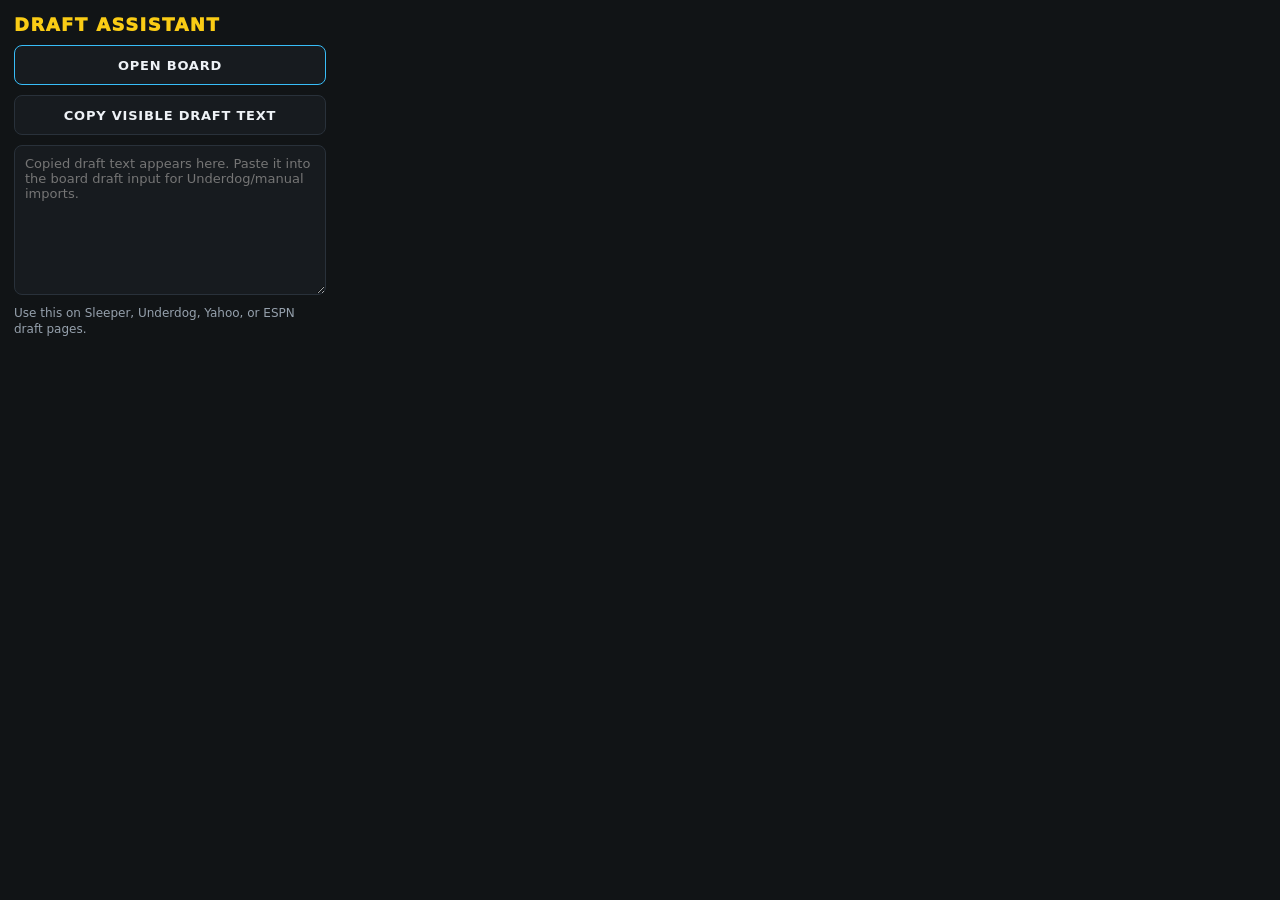
==== extension/popup.html @ ba00fee2 "Add account sync and draft extension" ====
<!doctype html>
<html lang="en">
<head>
  <meta charset="utf-8">
  <meta name="viewport" content="width=device-width, initial-scale=1">
  <title>Draft Assistant</title>
  <link rel="stylesheet" href="popup.css">
</head>
<body>
  <main>
    <h1>Draft Assistant</h1>
    <button id="openAssistant" type="button">Open Board</button>
    <button id="copyDraftText" type="button">Copy Visible Draft Text</button>
    <textarea id="draftText" readonly placeholder="Copied draft text appears here. Paste it into the board draft input for Underdog/manual imports."></textarea>
    <p id="status">Use this on Sleeper, Underdog, Yahoo, or ESPN draft pages.</p>
  </main>
  <script src="popup.js"></script>
</body>
</html>
---- extension/popup.css ----
:root {
  color-scheme: dark;
  --bg: #111416;
  --panel: #171b1f;
  --line: #29313a;
  --text: #eef2f6;
  --muted: #96a1ad;
  --accent: #38bdf8;
  --yellow: #facc15;
}

* {
  box-sizing: border-box;
}

body {
  width: 340px;
  margin: 0;
  background: var(--bg);
  color: var(--text);
  font: 13px Inter, ui-sans-serif, system-ui, sans-serif;
}

main {
  display: grid;
  gap: 10px;
  padding: 14px;
}

h1 {
  margin: 0;
  color: var(--yellow);
  font-size: 18px;
  font-weight: 950;
  letter-spacing: 0.08em;
  text-transform: uppercase;
}

button,
textarea {
  width: 100%;
  border: 1px solid var(--line);
  border-radius: 8px;
  background: var(--panel);
  color: var(--text);
  font: inherit;
}

button {
  min-height: 40px;
  cursor: pointer;
  font-weight: 900;
  letter-spacing: 0.06em;
  text-transform: uppercase;
}

button:first-of-type {
  border-color: var(--accent);
}

textarea {
  min-height: 150px;
  padding: 10px;
  resize: vertical;
}

p {
  margin: 0;
  color: var(--muted);
  font-size: 12px;
  line-height: 1.35;
}
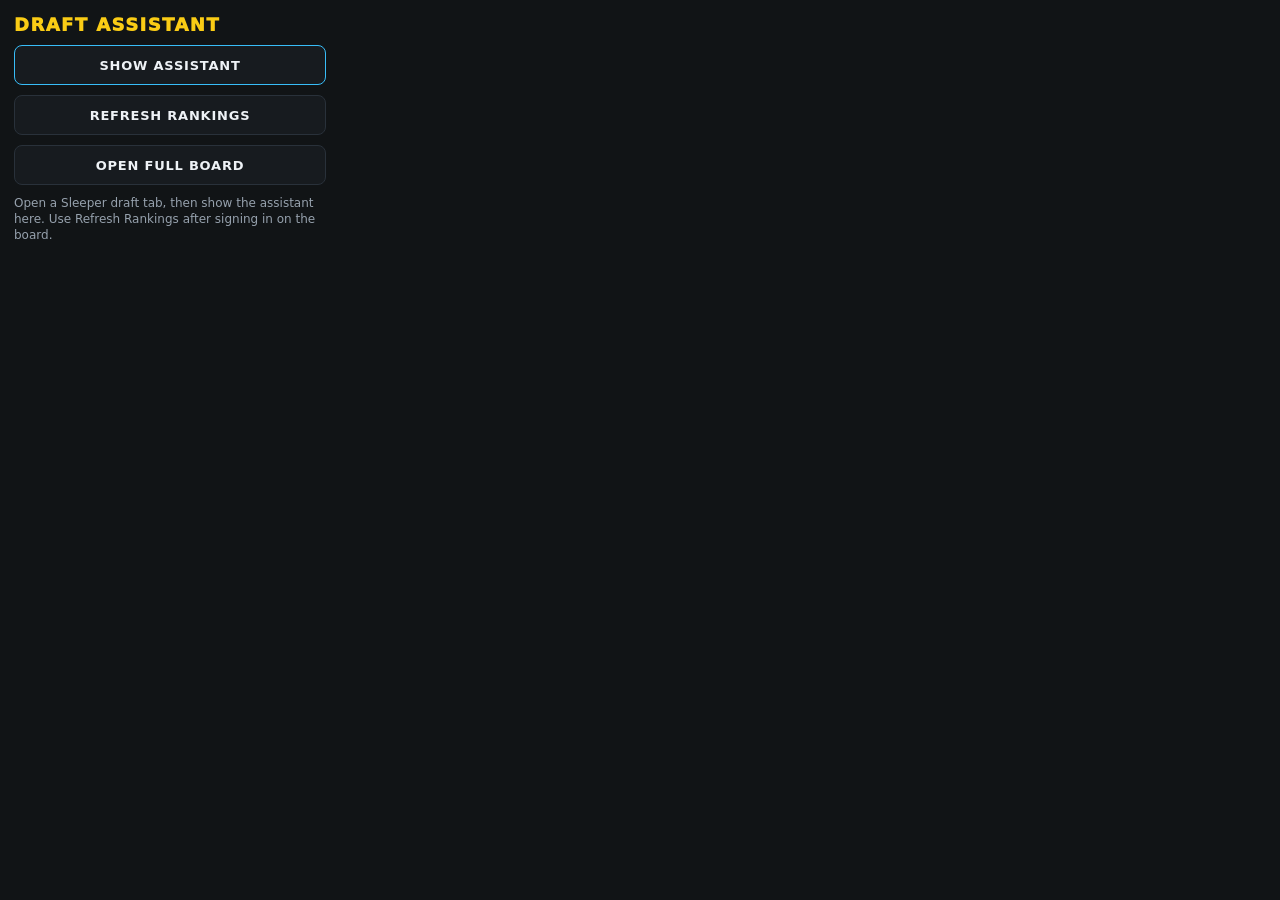
==== commit 564f8abd: "Add draft assistant and target share data" ====
--- a/extension/popup.html
+++ b/extension/popup.html
@@ -9,10 +9,10 @@
 <body>
   <main>
     <h1>Draft Assistant</h1>
-    <button id="openAssistant" type="button">Open Board</button>
-    <button id="copyDraftText" type="button">Copy Visible Draft Text</button>
-    <textarea id="draftText" readonly placeholder="Copied draft text appears here. Paste it into the board draft input for Underdog/manual imports."></textarea>
-    <p id="status">Use this on Sleeper, Underdog, Yahoo, or ESPN draft pages.</p>
+    <button id="openAssistant" type="button">Show Assistant</button>
+    <button id="refreshRankings" type="button">Refresh Rankings</button>
+    <button id="openBoard" type="button">Open Full Board</button>
+    <p id="status">Open a Sleeper draft tab, then show the assistant here. Use Refresh Rankings after signing in on the board.</p>
   </main>
   <script src="popup.js"></script>
 </body>
--- a/extension/popup.css
+++ b/extension/popup.css
@@ -36,17 +36,13 @@
   text-transform: uppercase;
 }
 
-button,
-textarea {
+button {
   width: 100%;
   border: 1px solid var(--line);
   border-radius: 8px;
   background: var(--panel);
   color: var(--text);
   font: inherit;
-}
-
-button {
   min-height: 40px;
   cursor: pointer;
   font-weight: 900;
@@ -58,12 +54,6 @@
   border-color: var(--accent);
 }
 
-textarea {
-  min-height: 150px;
-  padding: 10px;
-  resize: vertical;
-}
-
 p {
   margin: 0;
   color: var(--muted);
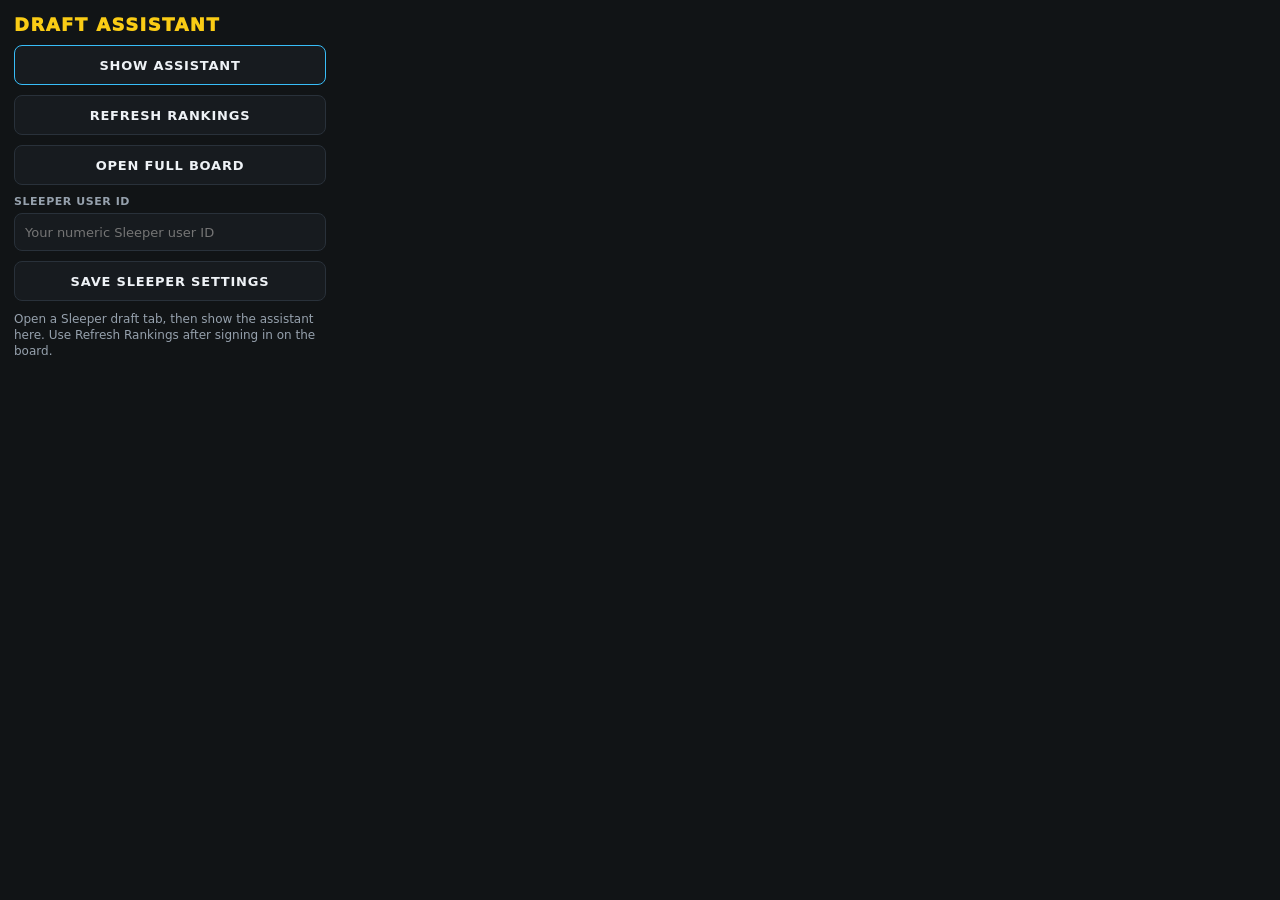
==== commit 1fa3de91: "Add AI draft recommendations" ====
--- a/extension/popup.html
+++ b/extension/popup.html
@@ -12,6 +12,11 @@
     <button id="openAssistant" type="button">Show Assistant</button>
     <button id="refreshRankings" type="button">Refresh Rankings</button>
     <button id="openBoard" type="button">Open Full Board</button>
+    <label>
+      Sleeper user ID
+      <input id="sleeperUserId" type="text" autocomplete="off" placeholder="Your numeric Sleeper user ID">
+    </label>
+    <button id="saveAISettings" type="button">Save Sleeper Settings</button>
     <p id="status">Open a Sleeper draft tab, then show the assistant here. Use Refresh Rankings after signing in on the board.</p>
   </main>
   <script src="popup.js"></script>
--- a/extension/popup.css
+++ b/extension/popup.css
@@ -54,6 +54,27 @@
   border-color: var(--accent);
 }
 
+label {
+  display: grid;
+  gap: 5px;
+  color: var(--muted);
+  font-size: 11px;
+  font-weight: 800;
+  letter-spacing: 0.05em;
+  text-transform: uppercase;
+}
+
+input {
+  width: 100%;
+  min-height: 38px;
+  border: 1px solid var(--line);
+  border-radius: 8px;
+  background: var(--panel);
+  color: var(--text);
+  padding: 8px 10px;
+  font: 13px Inter, ui-sans-serif, system-ui, sans-serif;
+}
+
 p {
   margin: 0;
   color: var(--muted);
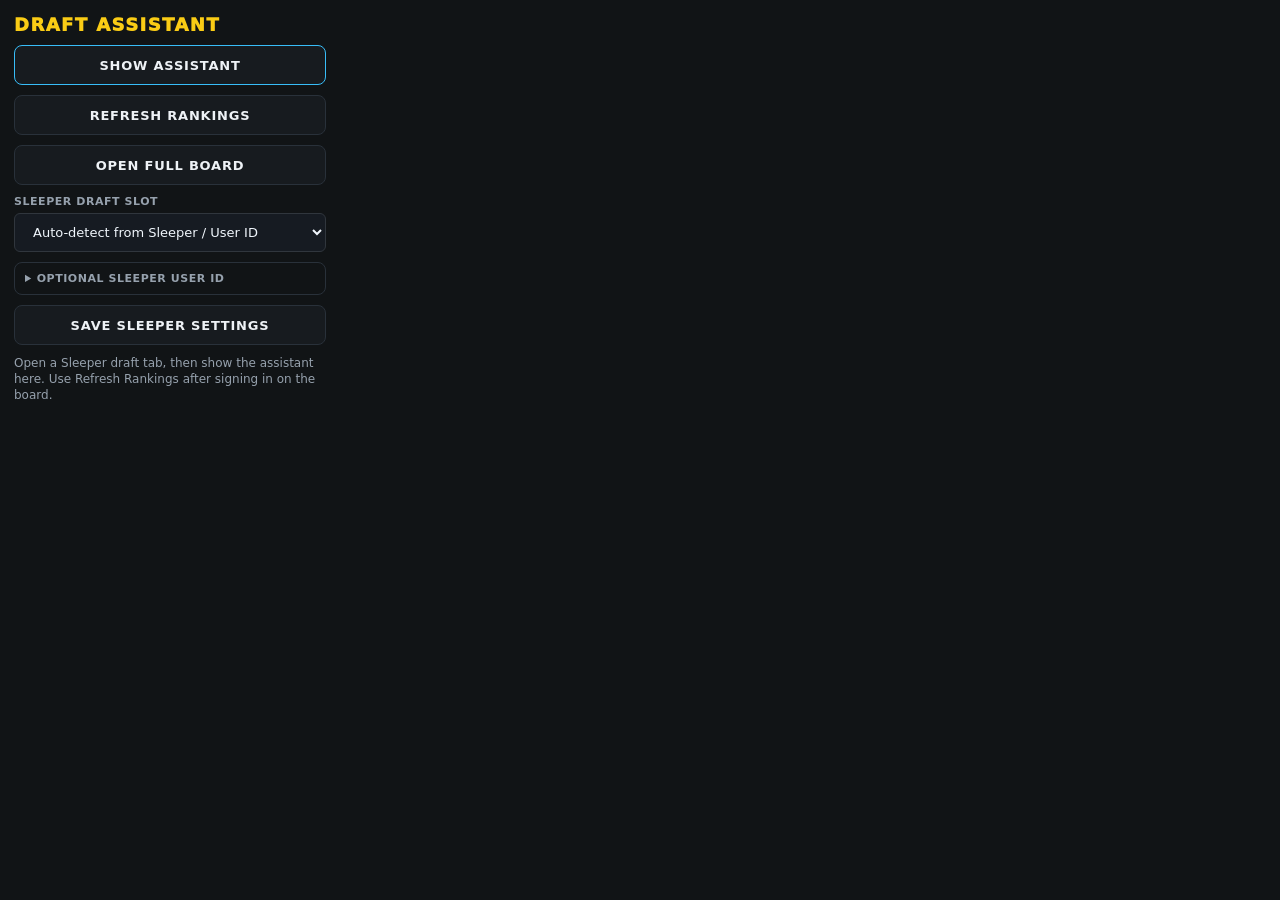
==== commit 68134559: "Fix Gemini 429 rate limit with model fallbacks" ====
--- a/extension/popup.html
+++ b/extension/popup.html
@@ -13,9 +13,30 @@
     <button id="refreshRankings" type="button">Refresh Rankings</button>
     <button id="openBoard" type="button">Open Full Board</button>
     <label>
-      Sleeper user ID
-      <input id="sleeperUserId" type="text" autocomplete="off" placeholder="Your numeric Sleeper user ID">
+      Sleeper draft slot
+      <select id="sleeperSlotSelect">
+        <option value="">Auto-detect from Sleeper / User ID</option>
+        <option value="1">Slot 1 (1.01)</option>
+        <option value="2">Slot 2 (1.02)</option>
+        <option value="3">Slot 3 (1.03)</option>
+        <option value="4">Slot 4 (1.04)</option>
+        <option value="5">Slot 5 (1.05)</option>
+        <option value="6">Slot 6 (1.06)</option>
+        <option value="7">Slot 7 (1.07)</option>
+        <option value="8">Slot 8 (1.08)</option>
+        <option value="9">Slot 9 (1.09)</option>
+        <option value="10">Slot 10 (1.10)</option>
+        <option value="11">Slot 11 (1.11)</option>
+        <option value="12">Slot 12 (1.12)</option>
+      </select>
     </label>
+    <details class="advanced-sleeper-settings">
+      <summary>Optional Sleeper user ID</summary>
+      <label>
+        Raw Sleeper user ID
+        <input id="sleeperUserIdInput" type="text" autocomplete="off" placeholder="1390195387523923968">
+      </label>
+    </details>
     <button id="saveAISettings" type="button">Save Sleeper Settings</button>
     <p id="status">Open a Sleeper draft tab, then show the assistant here. Use Refresh Rankings after signing in on the board.</p>
   </main>
--- a/extension/popup.css
+++ b/extension/popup.css
@@ -64,15 +64,39 @@
   text-transform: uppercase;
 }
 
-input {
+input,
+select {
   width: 100%;
   min-height: 38px;
+  border: 1px solid #30363d;
+  border-radius: 6px;
+  background: #161b22;
+  color: #f0f6fc;
+  padding: 10px 14px;
+  font: 13px Inter, ui-sans-serif, system-ui, sans-serif;
+}
+
+select {
+  cursor: pointer;
+}
+
+.advanced-sleeper-settings {
   border: 1px solid var(--line);
   border-radius: 8px;
-  background: var(--panel);
-  color: var(--text);
-  padding: 8px 10px;
-  font: 13px Inter, ui-sans-serif, system-ui, sans-serif;
+  padding: 9px 10px;
+  color: var(--muted);
+}
+
+.advanced-sleeper-settings summary {
+  cursor: pointer;
+  font-size: 11px;
+  font-weight: 800;
+  letter-spacing: 0.05em;
+  text-transform: uppercase;
+}
+
+.advanced-sleeper-settings[open] summary {
+  margin-bottom: 9px;
 }
 
 p {
